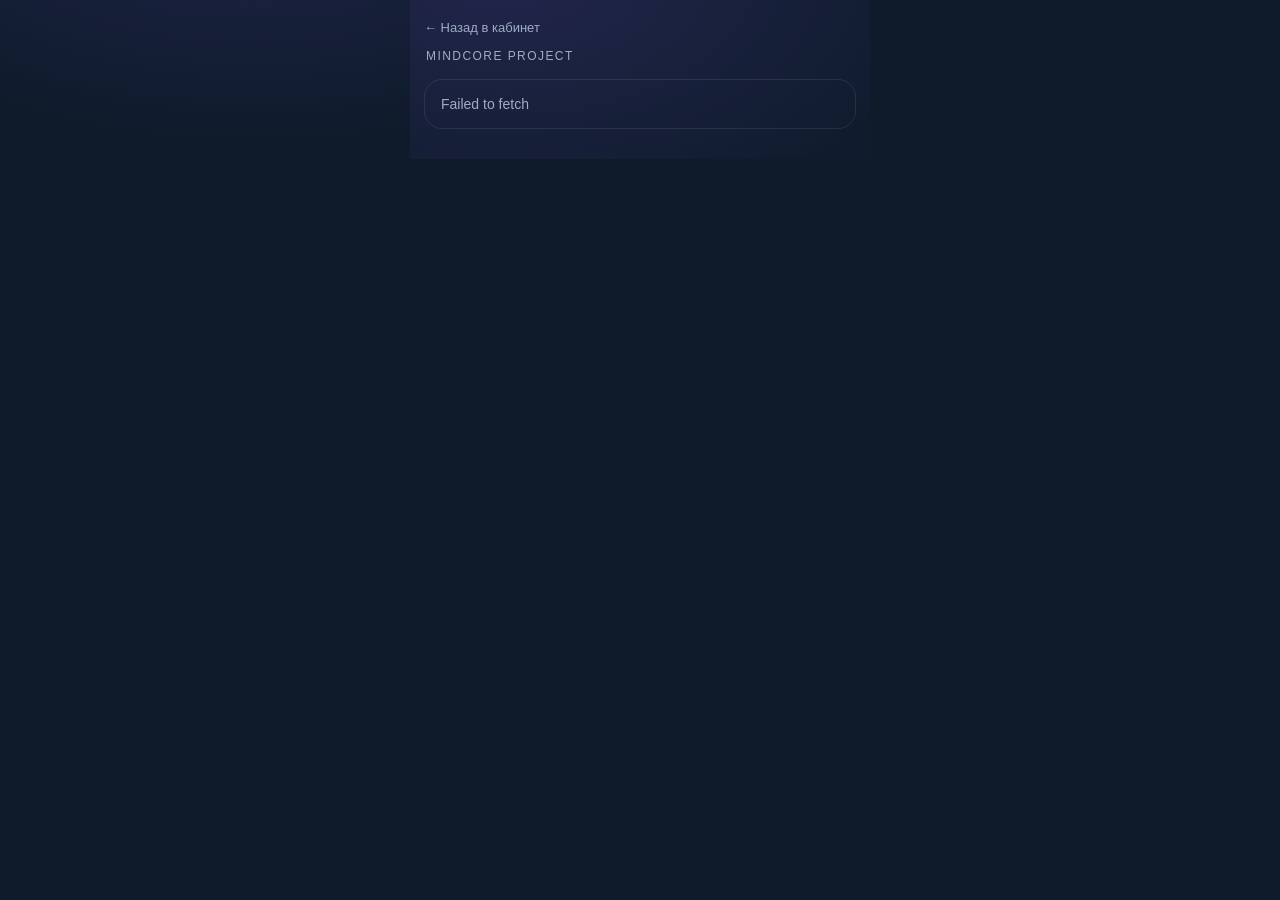
==== lesson.html @ ea4cfd59 "Add files via upload" ====
<!doctype html>
<html lang="ru">
<head>
  <meta charset="UTF-8" />
  <meta name="viewport" content="width=device-width, initial-scale=1.0, viewport-fit=cover" />
  <title>Урок</title>
  <link rel="stylesheet" href="./styles.css" />
</head>
<body class="lesson-page" data-page="lesson">
  <a href="./index.html" class="top-back">← Назад в кабинет</a>
  <div class="header-brand" id="brandName">Бренд</div>

  <div id="lessonState" class="state skeleton">Загрузка урока...</div>

  <main id="lessonMain" hidden>
    <p id="lessonDay" class="badge">День</p>
    <h1 id="lessonTitle">Название урока</h1>
    <p id="lessonSubtitle" class="lesson-subtitle"></p>

    <div class="video-wrap" id="videoWrap" hidden>
      <iframe id="videoFrame" allowfullscreen loading="lazy" referrerpolicy="no-referrer"></iframe>
    </div>

    <section class="video-link-card" id="videoLinkCard" hidden>
      <strong>Видео</strong>
      <p>Откроется в браузере</p>
      <a id="videoLinkButton" class="btn" target="_blank" rel="noopener noreferrer">Открыть</a>
    </section>

    <section class="content-card" id="lessonContent"></section>

    <section class="attachments" id="attachmentsWrap" hidden>
      <strong>Материалы</strong>
      <ul id="attachmentsList"></ul>
    </section>

    <div class="row-actions" style="margin-top: 16px;">
      <button id="completeBtn" class="btn btn-primary" type="button">Отметить как пройдено</button>
      <a href="./index.html" class="btn" style="text-decoration:none;display:inline-flex;align-items:center;">Назад в кабинет</a>
    </div>
  </main>

  <script src="./config.js"></script>
  <script src="./csv.js"></script>
  <script src="https://telegram.org/js/telegram-web-app.js"></script>
  <script src="./app.js"></script>
</body>
</html>
---- styles.css ----
:root {
  --bg: #0E1B2B;
  --card: #12243a;
  --card-2: #172d47;
  --text: #eef3ff;
  --muted: #9facc4;
  --accent: #8B5CF6;
  --border: rgba(255, 255, 255, 0.09);
  --radius-lg: 20px;
  --radius-md: 18px;
  --shadow: 0 14px 28px rgba(0, 0, 0, 0.35);
}

* { box-sizing: border-box; }

html,
body {
  margin: 0;
  padding: 0;
  min-height: 100%;
  font-family: Inter, -apple-system, BlinkMacSystemFont, "Segoe UI", Roboto, Helvetica, Arial, sans-serif;
  background: radial-gradient(900px 500px at 20% -15%, rgba(139, 92, 246, 0.16), transparent 55%), var(--bg);
  color: var(--text);
}

body {
  max-width: 460px;
  margin: 0 auto;
  padding: 18px 14px 30px;
}

a { color: inherit; }

.header-brand {
  margin: 6px 2px 14px;
  font-size: 12px;
  letter-spacing: 0.12em;
  text-transform: uppercase;
  color: var(--muted);
}

.card {
  background: linear-gradient(180deg, var(--card), var(--card-2));
  border: 1px solid var(--border);
  border-radius: var(--radius-lg);
  box-shadow: var(--shadow);
}

.profile-card {
  padding: 16px;
  display: flex;
  gap: 12px;
  align-items: center;
}

.avatar {
  width: 56px;
  height: 56px;
  border-radius: 50%;
  background: linear-gradient(135deg, rgba(255,255,255,.12), rgba(255,255,255,.02));
  display: grid;
  place-items: center;
  font-weight: 700;
  font-size: 18px;
  border: 1px solid var(--border);
}

.profile-meta h1 { margin: 0; font-size: 18px; }
.profile-meta p { margin: 4px 0 0; color: var(--muted); font-size: 13px; }

.badge {
  font-size: 12px;
  padding: 4px 10px;
  border-radius: 999px;
  border: 1px solid var(--border);
  color: var(--muted);
}

.section-title {
  margin: 22px 4px 10px;
  font-size: 16px;
  letter-spacing: 0.01em;
}

.progress-wrap { padding: 14px; }

.progress-top {
  display: flex;
  justify-content: space-between;
  align-items: center;
  font-size: 13px;
  color: var(--muted);
  margin-bottom: 10px;
}

.progress-bar {
  width: 100%;
  background: rgba(255, 255, 255, 0.09);
  border-radius: 999px;
  height: 10px;
  overflow: hidden;
}

.progress-fill {
  height: 100%;
  width: 0;
  border-radius: 999px;
  background: linear-gradient(90deg, color-mix(in srgb, var(--accent) 85%, white), var(--accent));
  box-shadow: 0 0 10px color-mix(in srgb, var(--accent) 55%, transparent);
  transition: width .35s ease;
}

.lessons-list {
  display: flex;
  flex-direction: column;
  gap: 14px;
  margin-top: 2px;
}

.lesson-card {
  width: 100%;
  border-radius: var(--radius-md);
  border: 1px solid color-mix(in srgb, var(--accent) 25%, var(--border));
  background: linear-gradient(180deg, rgba(255,255,255,.03), rgba(255,255,255,.01));
  box-shadow: 0 10px 26px rgba(0, 0, 0, 0.32), 0 0 0 1px rgba(139, 92, 246, 0.08) inset;
  overflow: hidden;
}

.lesson-card.locked {
  opacity: 0.72;
}

.lesson-preview {
  width: 100%;
  aspect-ratio: 4 / 3;
  background:
    radial-gradient(120% 110% at 0% 0%, rgba(139, 92, 246, 0.28), transparent 58%),
    linear-gradient(145deg, rgba(255,255,255,0.08), rgba(255,255,255,0.01));
  position: relative;
}

.lesson-preview::after {
  content: "";
  position: absolute;
  inset: 0;
  background-image: linear-gradient(120deg, transparent 35%, rgba(255, 255, 255, 0.05) 50%, transparent 65%);
}

.lesson-preview img {
  width: 100%;
  height: 100%;
  object-fit: cover;
  display: block;
}

.lesson-card-body {
  padding: 12px 14px 14px;
}

.lesson-meta {
  display: flex;
  justify-content: space-between;
  align-items: center;
  font-size: 12px;
  margin-bottom: 6px;
}

.lesson-day {
  color: #d8def0;
}

.lesson-indicators {
  display: inline-flex;
  gap: 6px;
}

.status {
  padding: 3px 8px;
  border-radius: 999px;
  font-weight: 600;
  font-size: 11px;
}

.status.done {
  color: #f2eaff;
  background: rgba(139, 92, 246, 0.2);
}

.status.locked {
  color: #ffe2e5;
  background: rgba(255, 111, 125, 0.16);
}

.lesson-card h3 {
  margin: 0 0 6px;
  font-size: 17px;
  line-height: 1.35;
}

.lesson-card p {
  margin: 0;
  color: var(--muted);
  font-size: 13px;
  line-height: 1.45;
}

.lesson-actions {
  display: flex;
  justify-content: flex-end;
  margin-top: 12px;
}

.btn {
  border: 1px solid rgba(139, 92, 246, 0.35);
  border-radius: 12px;
  background: linear-gradient(180deg, rgba(139, 92, 246, 0.28), rgba(139, 92, 246, 0.18));
  color: #f7f3ff;
  padding: 9px 14px;
  font-size: 13px;
  font-weight: 600;
  cursor: pointer;
  text-decoration: none;
  box-shadow: 0 0 12px rgba(139, 92, 246, 0.2);
}

.btn[disabled] {
  cursor: not-allowed;
  opacity: .65;
}

.btn-primary {
  background: linear-gradient(180deg, var(--accent), color-mix(in srgb, var(--accent) 82%, black));
  border-color: transparent;
}


.row-actions {
  display: flex;
  gap: 10px;
  flex-wrap: wrap;
}

.state {
  margin-top: 16px;
  padding: 16px;
  border-radius: var(--radius-md);
  border: 1px solid var(--border);
  color: var(--muted);
  font-size: 14px;
}

.skeleton {
  position: relative;
  overflow: hidden;
}

.skeleton::after {
  content: "";
  position: absolute;
  top: 0;
  left: -150px;
  width: 120px;
  height: 100%;
  background: linear-gradient(90deg, transparent, rgba(255,255,255,0.09), transparent);
  animation: shimmer 1.2s infinite;
}

@keyframes shimmer { to { transform: translateX(420px); } }

.lesson-page h1 {
  margin: 14px 0 8px;
  font-size: 24px;
}

.lesson-subtitle {
  margin: 0 0 14px;
  color: var(--muted);
}

.video-wrap {
  margin: 14px 0;
  width: 100%;
  aspect-ratio: 16 / 9;
  border-radius: var(--radius-md);
  overflow: hidden;
  border: 1px solid var(--border);
}

.video-wrap iframe {
  width: 100%;
  height: 100%;
  border: none;
}


.video-link-card {
  margin: 14px 0;
  padding: 14px;
  border-radius: var(--radius-md);
  border: 1px solid var(--border);
  background: rgba(255,255,255,0.03);
}

.video-link-card p {
  margin: 8px 0 12px;
  color: var(--muted);
  font-size: 13px;
}

.content-card,
.attachments {
  padding: 14px;
  border-radius: var(--radius-md);
  border: 1px solid var(--border);
  background: rgba(255,255,255,0.02);
}

.content-card { line-height: 1.6; }

.attachments ul { margin: 10px 0 0; padding-left: 16px; }
.attachments li { margin-bottom: 8px; }

.top-back {
  margin-bottom: 8px;
  display: inline-block;
  font-size: 13px;
  color: var(--muted);
  text-decoration: none;
}

.debug-panel {
  position: fixed;
  left: 10px;
  right: 10px;
  bottom: 10px;
  max-height: 34vh;
  overflow: auto;
  white-space: pre-wrap;
  word-break: break-word;
  padding: 10px 12px;
  border-radius: 12px;
  border: 1px solid rgba(255, 255, 255, 0.18);
  background: rgba(6, 12, 24, 0.88);
  color: #dbe7ff;
  font-size: 11px;
  line-height: 1.35;
  z-index: 9999;
  backdrop-filter: blur(6px);
}
/* =========================
   Lesson content blocks (cards inside lesson)
   Add to the END of styles.css
   ========================= */

.lesson-content {
  line-height: 1.65;
}

.lesson-content h2 {
  margin: 0 0 12px 0;
  font-size: 20px;
  line-height: 1.25;
}

.lesson-content h3 {
  margin: 0 0 12px 0;
  font-size: 16px;
  line-height: 1.35;
  color: #dbe7ff;
}

.lesson-content p {
  margin: 0 0 12px 0;
  color: var(--text);
}

.lesson-content p:last-child {
  margin-bottom: 0;
}

/* Card-block inside lesson */
.lesson-block {
  background: rgba(255, 255, 255, 0.03);
  border: 1px solid rgba(255, 255, 255, 0.08);
  border-radius: 16px;
  padding: 16px;
  margin: 0 0 16px 0;
  box-shadow: 0 10px 26px rgba(0, 0, 0, 0.22);
}

.lesson-block:last-child {
  margin-bottom: 0;
}

.lesson-block img {
  display: block;
  width: 100%;
  border-radius: 14px;
  margin-bottom: 14px;
}

/* Lists inside lesson */
.lesson-content ul {
  margin: 10px 0 0;
  padding-left: 18px;
}

.lesson-content li {
  margin: 0 0 12px 0;
}

.lesson-content li:last-child {
  margin-bottom: 0;
}

.lesson-content ul ul {
  margin-top: 8px;
  padding-left: 18px;
}

/* Links inside lesson */
.lesson-content a {
  color: color-mix(in srgb, var(--accent) 85%, white);
  text-decoration: underline;
  text-underline-offset: 3px;
}

.lesson-content a:hover {
  opacity: 0.9;
}

/* Divider */
.lesson-content hr {
  border: none;
  border-top: 1px solid rgba(255, 255, 255, 0.10);
  margin: 14px 0;
}
/* Accent inner blocks inside lesson */

.lesson-note {
  border-left: 4px solid var(--accent);
  padding: 12px 14px;
  margin: 14px 0;
  background: rgba(139, 92, 246, 0.08);
  border-radius: 12px;
}

.lesson-warning {
  border-left: 4px solid #ff6f7d;
  padding: 12px 14px;
  margin: 14px 0;
  background: rgba(255, 111, 125, 0.08);
  border-radius: 12px;
}

.lesson-soft {
  border-left: 4px solid rgba(255,255,255,0.2);
  padding: 12px 14px;
  margin: 14px 0;
  background: rgba(255,255,255,0.03);
  border-radius: 12px;
}
.attach-item { margin: 8px 0; }

.attach-link {
  display: flex;
  align-items: center;
  justify-content: space-between;
  gap: 12px;
  text-decoration: none;
}

.attach-name {
  flex: 1;
  min-width: 0;
  overflow: hidden;
  text-overflow: ellipsis;
  white-space: nowrap;
}

.file-tag {
  font-size: 12px;
  padding: 4px 8px;
  border-radius: 999px;
  border: 1px solid rgba(139, 92, 246, 0.35);
  background: rgba(139, 92, 246, 0.12);
  color: rgba(255, 255, 255, 0.9);
  letter-spacing: 0.04em;
}
/* ===== Materials: force-style (Telegram WebApp) ===== */
.lesson-attachments #attachmentsList{
  list-style: none;
  margin: 0;
  padding: 0;
  display: grid;
  gap: 10px;
}

.lesson-attachments #attachmentsList li{
  margin: 0;
  padding: 0;
}

.lesson-attachments #attachmentsList a.attach-link{
  display: flex;
  align-items: center;
  justify-content: space-between;
  gap: 12px;

  padding: 12px 12px;
  border-radius: 14px;

  background: rgba(255,255,255,0.04);
  border: 1px solid rgba(255,255,255,0.07);

  text-decoration: none;
  -webkit-tap-highlight-color: transparent;

  transition: transform 120ms ease, background 120ms ease, border-color 120ms ease;
}

.lesson-attachments #attachmentsList a.attach-link:active{
  transform: scale(0.99);
}

@media (hover:hover){
  .lesson-attachments #attachmentsList a.attach-link:hover{
    background: rgba(255,255,255,0.06);
    border-color: rgba(255,255,255,0.12);
  }
}

.lesson-attachments #attachmentsList .attach-name{
  flex: 1;
  min-width: 0;

  display: flex;
  align-items: center;
  gap: 10px;

  overflow: hidden;
  text-overflow: ellipsis;
  white-space: nowrap;
}

.lesson-attachments #attachmentsList .attach-name::before{
  content: "📎";
  width: 28px;
  height: 28px;
  border-radius: 10px;

  display: inline-flex;
  align-items: center;
  justify-content: center;

  background: rgba(255,255,255,0.06);
  border: 1px solid rgba(255,255,255,0.08);
  flex: 0 0 auto;

  font-size: 14px;
}

.lesson-attachments #attachmentsList .file-tag{
  font-size: 11px;
  padding: 5px 10px;
  border-radius: 999px;

  border: 1px solid rgba(139, 92, 246, 0.35);
  background: rgba(139, 92, 246, 0.10);
  color: rgba(255,255,255,0.92);

  letter-spacing: 0.08em;
  text-transform: uppercase;
  flex: 0 0 auto;
}
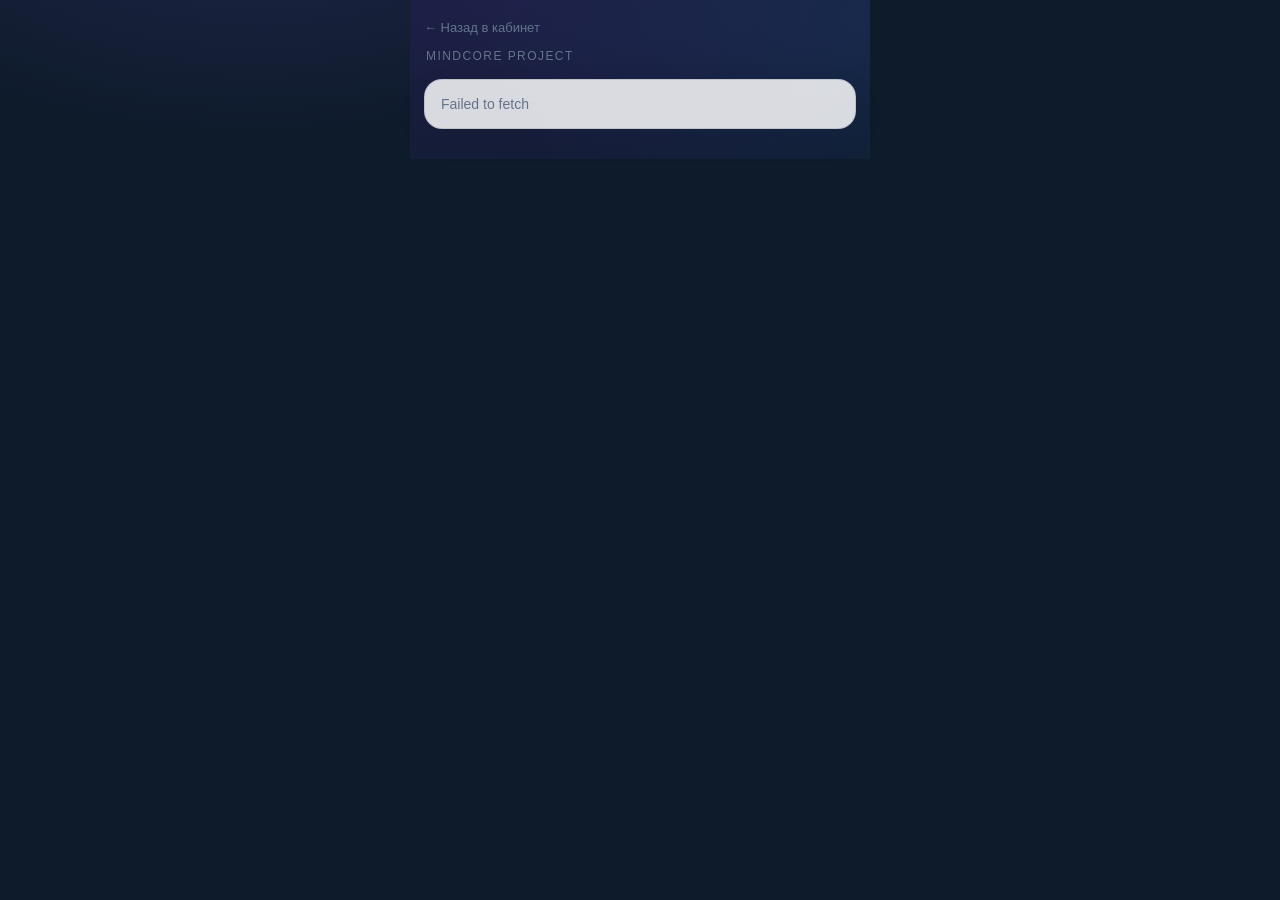
==== commit d4fdf949: "Add LIGHT_GLASS theme with safe CSS overrides" ====
--- a/lesson.html
+++ b/lesson.html
@@ -1,5 +1,5 @@
 <!doctype html>
-<html lang="ru">
+<html lang="ru" data-theme="light-glass">
 <head>
   <meta charset="UTF-8" />
   <meta name="viewport" content="width=device-width, initial-scale=1.0, viewport-fit=cover" />
--- a/styles.css
+++ b/styles.css
@@ -105,8 +105,8 @@
   height: 100%;
   width: 0;
   border-radius: 999px;
-  background: linear-gradient(90deg, color-mix(in srgb, var(--accent) 85%, white), var(--accent));
-  box-shadow: 0 0 10px color-mix(in srgb, var(--accent) 55%, transparent);
+  background: linear-gradient(90deg, #a78bfa, var(--accent));
+  box-shadow: 0 0 10px rgba(139, 92, 246, 0.45);
   transition: width .35s ease;
 }
 
@@ -120,7 +120,7 @@
 .lesson-card {
   width: 100%;
   border-radius: var(--radius-md);
-  border: 1px solid color-mix(in srgb, var(--accent) 25%, var(--border));
+  border: 1px solid rgba(139, 92, 246, 0.28);
   background: linear-gradient(180deg, rgba(255,255,255,.03), rgba(255,255,255,.01));
   box-shadow: 0 10px 26px rgba(0, 0, 0, 0.32), 0 0 0 1px rgba(139, 92, 246, 0.08) inset;
   overflow: hidden;
@@ -229,7 +229,7 @@
 }
 
 .btn-primary {
-  background: linear-gradient(180deg, var(--accent), color-mix(in srgb, var(--accent) 82%, black));
+  background: linear-gradient(180deg, var(--accent), #6d28d9);
   border-color: transparent;
 }
 
@@ -420,7 +420,7 @@
 
 /* Links inside lesson */
 .lesson-content a {
-  color: color-mix(in srgb, var(--accent) 85%, white);
+  color: #c4b5fd;
   text-decoration: underline;
   text-underline-offset: 3px;
 }
@@ -573,3 +573,168 @@
   text-transform: uppercase;
   flex: 0 0 auto;
 }
+
+
+@supports (color: color-mix(in srgb, white, black)) {
+  .progress-fill {
+    background: linear-gradient(90deg, color-mix(in srgb, var(--accent) 85%, white), var(--accent));
+    box-shadow: 0 0 10px color-mix(in srgb, var(--accent) 55%, transparent);
+  }
+
+  .lesson-card {
+    border-color: color-mix(in srgb, var(--accent) 25%, var(--border));
+  }
+
+  .btn-primary {
+    background: linear-gradient(180deg, var(--accent), color-mix(in srgb, var(--accent) 82%, black));
+  }
+
+  .lesson-content a {
+    color: color-mix(in srgb, var(--accent) 85%, white);
+  }
+}
+
+html[data-theme="light-glass"] {
+  --bg: #f5f7fb;
+  --card: rgba(255, 255, 255, 0.86);
+  --card-2: rgba(255, 255, 255, 0.72);
+  --text: #0f172a;
+  --muted: #64748b;
+  --accent: #7c3aed;
+  --border: rgba(15, 23, 42, 0.12);
+  --shadow: 0 10px 30px rgba(15, 23, 42, 0.08);
+}
+
+html[data-theme="light-glass"] body {
+  background:
+    radial-gradient(900px 560px at 12% -18%, rgba(124, 58, 237, 0.16), transparent 58%),
+    radial-gradient(760px 420px at 104% 10%, rgba(59, 130, 246, 0.14), transparent 56%),
+    var(--bg);
+}
+
+html[data-theme="light-glass"] .card,
+html[data-theme="light-glass"] .video-link-card,
+html[data-theme="light-glass"] .content-card,
+html[data-theme="light-glass"] .attachments,
+html[data-theme="light-glass"] .lesson-block,
+html[data-theme="light-glass"] .state {
+  background: rgba(255, 255, 255, 0.84);
+  border-color: var(--border);
+  box-shadow: var(--shadow);
+}
+
+@supports ((-webkit-backdrop-filter: blur(1px)) or (backdrop-filter: blur(1px))) {
+  html[data-theme="light-glass"] .card,
+  html[data-theme="light-glass"] .video-link-card,
+  html[data-theme="light-glass"] .content-card,
+  html[data-theme="light-glass"] .attachments,
+  html[data-theme="light-glass"] .lesson-block,
+  html[data-theme="light-glass"] .state {
+    -webkit-backdrop-filter: blur(12px) saturate(115%);
+    backdrop-filter: blur(12px) saturate(115%);
+  }
+}
+
+html[data-theme="light-glass"] .avatar {
+  background: linear-gradient(135deg, rgba(124, 58, 237, 0.16), rgba(59, 130, 246, 0.12));
+}
+
+html[data-theme="light-glass"] .progress-bar {
+  background: rgba(15, 23, 42, 0.1);
+}
+
+html[data-theme="light-glass"] .progress-fill {
+  background: linear-gradient(90deg, #8b5cf6, #7c3aed);
+  box-shadow: 0 4px 14px rgba(124, 58, 237, 0.32);
+}
+
+html[data-theme="light-glass"] .lesson-card {
+  border-color: rgba(15, 23, 42, 0.1);
+  background: linear-gradient(180deg, rgba(255, 255, 255, 0.92), rgba(255, 255, 255, 0.78));
+  box-shadow: 0 12px 30px rgba(15, 23, 42, 0.08);
+}
+
+html[data-theme="light-glass"] .lesson-preview {
+  background:
+    radial-gradient(120% 120% at 0% 0%, rgba(124, 58, 237, 0.18), transparent 58%),
+    linear-gradient(150deg, rgba(59, 130, 246, 0.14), rgba(255, 255, 255, 0.58));
+}
+
+html[data-theme="light-glass"] .lesson-preview::after {
+  display: none;
+}
+
+html[data-theme="light-glass"] .lesson-day,
+html[data-theme="light-glass"] .lesson-content h3 {
+  color: var(--text);
+}
+
+html[data-theme="light-glass"] .status.done {
+  color: #5b21b6;
+  background: rgba(124, 58, 237, 0.14);
+}
+
+html[data-theme="light-glass"] .status.locked {
+  color: #9f1239;
+  background: rgba(244, 63, 94, 0.14);
+}
+
+html[data-theme="light-glass"] .btn {
+  border-color: rgba(124, 58, 237, 0.36);
+  background: linear-gradient(180deg, #8b5cf6, #7c3aed);
+  color: #ffffff;
+  box-shadow: 0 8px 18px rgba(124, 58, 237, 0.26);
+}
+
+html[data-theme="light-glass"] .btn-primary {
+  background: linear-gradient(180deg, #8b5cf6, #6d28d9);
+}
+
+html[data-theme="light-glass"] .lesson-content p {
+  color: #1e293b;
+}
+
+html[data-theme="light-glass"] .lesson-content a {
+  color: #6d28d9;
+}
+
+html[data-theme="light-glass"] .lesson-content hr {
+  border-top-color: rgba(15, 23, 42, 0.14);
+}
+
+html[data-theme="light-glass"] .lesson-note {
+  background: rgba(124, 58, 237, 0.1);
+}
+
+html[data-theme="light-glass"] .lesson-warning {
+  background: rgba(244, 63, 94, 0.1);
+}
+
+html[data-theme="light-glass"] .lesson-soft {
+  border-left-color: rgba(15, 23, 42, 0.24);
+  background: rgba(15, 23, 42, 0.04);
+}
+
+html[data-theme="light-glass"] .lesson-attachments #attachmentsList a.attach-link {
+  background: rgba(255, 255, 255, 0.92);
+  border-color: rgba(15, 23, 42, 0.1);
+}
+
+@media (hover:hover) {
+  html[data-theme="light-glass"] .lesson-attachments #attachmentsList a.attach-link:hover {
+    background: rgba(248, 250, 252, 0.98);
+    border-color: rgba(124, 58, 237, 0.28);
+  }
+}
+
+html[data-theme="light-glass"] .lesson-attachments #attachmentsList .attach-name::before {
+  background: rgba(124, 58, 237, 0.08);
+  border-color: rgba(124, 58, 237, 0.2);
+}
+
+html[data-theme="light-glass"] .file-tag,
+html[data-theme="light-glass"] .lesson-attachments #attachmentsList .file-tag {
+  border-color: rgba(124, 58, 237, 0.3);
+  background: rgba(124, 58, 237, 0.12);
+  color: #4c1d95;
+}
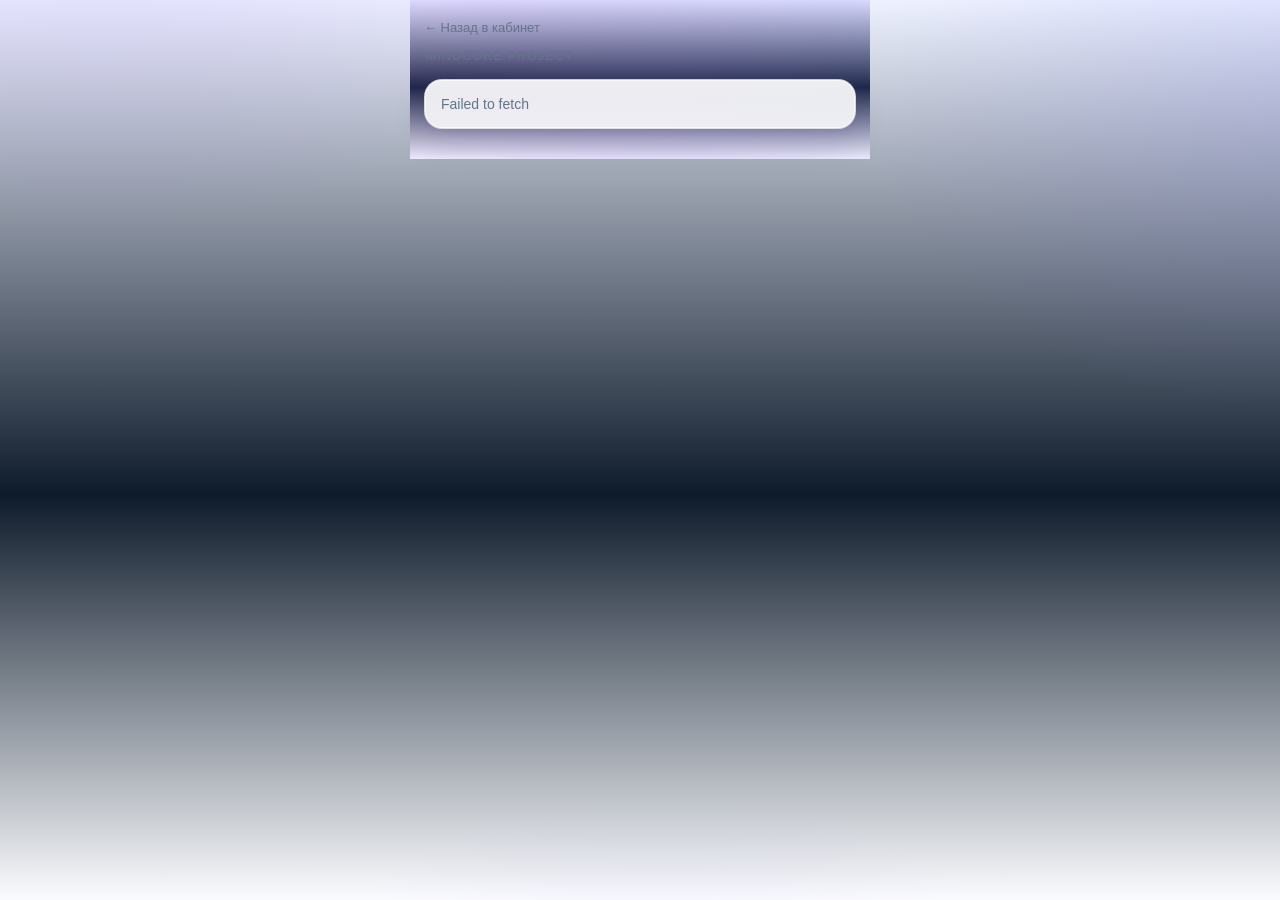
==== commit 4bd2fc0d: "Apply final LIGHT_AURORA visual refresh and cache-bust CSS" ====
--- a/lesson.html
+++ b/lesson.html
@@ -4,7 +4,7 @@
   <meta charset="UTF-8" />
   <meta name="viewport" content="width=device-width, initial-scale=1.0, viewport-fit=cover" />
   <title>Урок</title>
-  <link rel="stylesheet" href="./styles.css" />
+  <link rel="stylesheet" href="styles.css?v=light-aurora-1" />
 </head>
 <body class="lesson-page" data-page="lesson">
   <a href="./index.html" class="top-back">← Назад в кабинет</a>
--- a/styles.css
+++ b/styles.css
@@ -9,6 +9,24 @@
   --radius-lg: 20px;
   --radius-md: 18px;
   --shadow: 0 14px 28px rgba(0, 0, 0, 0.35);
+}
+
+/* =========================
+   THEME TOKENS: LIGHT_AURORA
+   ========================= */
+:root[data-theme="light-glass"] {
+  --bg: #f6f7ff;
+  --bg-2: #eef2ff;
+  --card: rgba(255, 255, 255, 0.9);
+  --card-2: rgba(255, 255, 255, 0.82);
+  --text: #0f172a;
+  --muted: #64748b;
+  --accent: #6d28d9;
+  --accent-2: #8b5cf6;
+  --border: rgba(17, 24, 39, 0.08);
+  --shadow: 0 10px 30px rgba(17, 24, 39, 0.08);
+  --shadow-strong: 0 16px 38px rgba(17, 24, 39, 0.12);
+  --ring: 0 0 0 1px rgba(255, 255, 255, 0.7) inset;
 }
 
 * { box-sizing: border-box; }
@@ -594,147 +612,548 @@
   }
 }
 
-html[data-theme="light-glass"] {
-  --bg: #f5f7fb;
-  --card: rgba(255, 255, 255, 0.86);
-  --card-2: rgba(255, 255, 255, 0.72);
+/* ===== LIGHT_GLASS THEME ===== */
+:root[data-theme="light-glass"] {
+  --bg: #f4f6fa;
+  --card: rgba(255, 255, 255, 0.85);
+  --card-2: rgba(255, 255, 255, 0.8);
   --text: #0f172a;
   --muted: #64748b;
   --accent: #7c3aed;
-  --border: rgba(15, 23, 42, 0.12);
-  --shadow: 0 10px 30px rgba(15, 23, 42, 0.08);
-}
-
-html[data-theme="light-glass"] body {
+  --border: rgba(15, 23, 42, 0.08);
+  --shadow: 0 12px 30px rgba(15, 23, 42, 0.10);
+}
+
+:root[data-theme="light-glass"],
+:root[data-theme="light-glass"] body {
   background:
     radial-gradient(900px 560px at 12% -18%, rgba(124, 58, 237, 0.16), transparent 58%),
     radial-gradient(760px 420px at 104% 10%, rgba(59, 130, 246, 0.14), transparent 56%),
-    var(--bg);
-}
-
-html[data-theme="light-glass"] .card,
-html[data-theme="light-glass"] .video-link-card,
-html[data-theme="light-glass"] .content-card,
-html[data-theme="light-glass"] .attachments,
-html[data-theme="light-glass"] .lesson-block,
-html[data-theme="light-glass"] .state {
-  background: rgba(255, 255, 255, 0.84);
+    linear-gradient(180deg, #eef2ff 0%, var(--bg) 100%);
+}
+
+:root[data-theme="light-glass"] .card,
+:root[data-theme="light-glass"] .video-link-card,
+:root[data-theme="light-glass"] .content-card,
+:root[data-theme="light-glass"] .attachments,
+:root[data-theme="light-glass"] .lesson-block,
+:root[data-theme="light-glass"] .state {
+  background: rgba(255, 255, 255, 0.85);
   border-color: var(--border);
   box-shadow: var(--shadow);
 }
 
 @supports ((-webkit-backdrop-filter: blur(1px)) or (backdrop-filter: blur(1px))) {
-  html[data-theme="light-glass"] .card,
-  html[data-theme="light-glass"] .video-link-card,
-  html[data-theme="light-glass"] .content-card,
-  html[data-theme="light-glass"] .attachments,
-  html[data-theme="light-glass"] .lesson-block,
-  html[data-theme="light-glass"] .state {
-    -webkit-backdrop-filter: blur(12px) saturate(115%);
-    backdrop-filter: blur(12px) saturate(115%);
+  :root[data-theme="light-glass"] .card,
+  :root[data-theme="light-glass"] .video-link-card,
+  :root[data-theme="light-glass"] .content-card,
+  :root[data-theme="light-glass"] .attachments,
+  :root[data-theme="light-glass"] .lesson-block,
+  :root[data-theme="light-glass"] .state {
+    -webkit-backdrop-filter: blur(10px) saturate(115%);
+    backdrop-filter: blur(10px) saturate(115%);
   }
 }
 
-html[data-theme="light-glass"] .avatar {
+:root[data-theme="light-glass"] .avatar {
   background: linear-gradient(135deg, rgba(124, 58, 237, 0.16), rgba(59, 130, 246, 0.12));
 }
 
-html[data-theme="light-glass"] .progress-bar {
+:root[data-theme="light-glass"] .progress-bar {
   background: rgba(15, 23, 42, 0.1);
 }
 
-html[data-theme="light-glass"] .progress-fill {
+:root[data-theme="light-glass"] .progress-fill {
   background: linear-gradient(90deg, #8b5cf6, #7c3aed);
   box-shadow: 0 4px 14px rgba(124, 58, 237, 0.32);
 }
 
-html[data-theme="light-glass"] .lesson-card {
+:root[data-theme="light-glass"] .lesson-card {
   border-color: rgba(15, 23, 42, 0.1);
   background: linear-gradient(180deg, rgba(255, 255, 255, 0.92), rgba(255, 255, 255, 0.78));
   box-shadow: 0 12px 30px rgba(15, 23, 42, 0.08);
 }
 
-html[data-theme="light-glass"] .lesson-preview {
+:root[data-theme="light-glass"] .lesson-preview {
   background:
     radial-gradient(120% 120% at 0% 0%, rgba(124, 58, 237, 0.18), transparent 58%),
     linear-gradient(150deg, rgba(59, 130, 246, 0.14), rgba(255, 255, 255, 0.58));
 }
 
-html[data-theme="light-glass"] .lesson-preview::after {
+:root[data-theme="light-glass"] .lesson-preview::after {
   display: none;
 }
 
-html[data-theme="light-glass"] .lesson-day,
-html[data-theme="light-glass"] .lesson-content h3 {
+:root[data-theme="light-glass"] .lesson-day,
+:root[data-theme="light-glass"] .lesson-content h3 {
   color: var(--text);
 }
 
-html[data-theme="light-glass"] .status.done {
+:root[data-theme="light-glass"] .status.done {
   color: #5b21b6;
   background: rgba(124, 58, 237, 0.14);
 }
 
-html[data-theme="light-glass"] .status.locked {
+:root[data-theme="light-glass"] .status.locked {
   color: #9f1239;
   background: rgba(244, 63, 94, 0.14);
 }
 
-html[data-theme="light-glass"] .btn {
+:root[data-theme="light-glass"] .btn {
   border-color: rgba(124, 58, 237, 0.36);
   background: linear-gradient(180deg, #8b5cf6, #7c3aed);
   color: #ffffff;
   box-shadow: 0 8px 18px rgba(124, 58, 237, 0.26);
 }
 
-html[data-theme="light-glass"] .btn-primary {
+:root[data-theme="light-glass"] .btn-primary {
   background: linear-gradient(180deg, #8b5cf6, #6d28d9);
 }
 
-html[data-theme="light-glass"] .lesson-content p {
+:root[data-theme="light-glass"] .lesson-content p {
   color: #1e293b;
 }
 
-html[data-theme="light-glass"] .lesson-content a {
+:root[data-theme="light-glass"] .lesson-content a {
   color: #6d28d9;
 }
 
-html[data-theme="light-glass"] .lesson-content hr {
+:root[data-theme="light-glass"] .lesson-content hr {
   border-top-color: rgba(15, 23, 42, 0.14);
 }
 
-html[data-theme="light-glass"] .lesson-note {
+:root[data-theme="light-glass"] .lesson-note {
   background: rgba(124, 58, 237, 0.1);
 }
 
-html[data-theme="light-glass"] .lesson-warning {
+:root[data-theme="light-glass"] .lesson-warning {
   background: rgba(244, 63, 94, 0.1);
 }
 
-html[data-theme="light-glass"] .lesson-soft {
+:root[data-theme="light-glass"] .lesson-soft {
   border-left-color: rgba(15, 23, 42, 0.24);
   background: rgba(15, 23, 42, 0.04);
 }
 
-html[data-theme="light-glass"] .lesson-attachments #attachmentsList a.attach-link {
+:root[data-theme="light-glass"] .lesson-attachments #attachmentsList a.attach-link {
   background: rgba(255, 255, 255, 0.92);
   border-color: rgba(15, 23, 42, 0.1);
 }
 
 @media (hover:hover) {
-  html[data-theme="light-glass"] .lesson-attachments #attachmentsList a.attach-link:hover {
+  :root[data-theme="light-glass"] .lesson-attachments #attachmentsList a.attach-link:hover {
     background: rgba(248, 250, 252, 0.98);
     border-color: rgba(124, 58, 237, 0.28);
   }
 }
 
-html[data-theme="light-glass"] .lesson-attachments #attachmentsList .attach-name::before {
+:root[data-theme="light-glass"] .lesson-attachments #attachmentsList .attach-name::before {
   background: rgba(124, 58, 237, 0.08);
   border-color: rgba(124, 58, 237, 0.2);
 }
 
-html[data-theme="light-glass"] .file-tag,
-html[data-theme="light-glass"] .lesson-attachments #attachmentsList .file-tag {
+:root[data-theme="light-glass"] .file-tag,
+:root[data-theme="light-glass"] .lesson-attachments #attachmentsList .file-tag {
   border-color: rgba(124, 58, 237, 0.3);
   background: rgba(124, 58, 237, 0.12);
   color: #4c1d95;
 }
+
+/* =========================
+   WOW LIGHT-GLASS THEME
+   ========================= */
+:root[data-theme="light-glass"] {
+  --bg: #F6F8FF;
+  --text: #0F172A;
+  --muted: #64748B;
+  --accent: #6D28D9;
+  --border: rgba(15, 23, 42, 0.10);
+  --shadow:
+    0 24px 48px rgba(15, 23, 42, 0.12),
+    0 10px 20px rgba(109, 40, 217, 0.08),
+    0 2px 6px rgba(15, 23, 42, 0.06);
+}
+
+:root[data-theme="light-glass"],
+:root[data-theme="light-glass"] body {
+  color: var(--text);
+  background:
+    radial-gradient(900px 640px at 8% -12%, rgba(109, 40, 217, 0.14), transparent 60%),
+    radial-gradient(760px 560px at 104% 8%, rgba(59, 130, 246, 0.12), transparent 58%),
+    radial-gradient(620px 460px at 50% 116%, rgba(236, 72, 153, 0.08), transparent 64%),
+    url("data:image/svg+xml,%3Csvg xmlns='http://www.w3.org/2000/svg' width='140' height='140' viewBox='0 0 140 140'%3E%3Cg fill='%230f172a' fill-opacity='0.05'%3E%3Ccircle cx='13' cy='17' r='1.05'/%3E%3Ccircle cx='61' cy='93' r='0.9'/%3E%3Ccircle cx='109' cy='41' r='1'/%3E%3Ccircle cx='31' cy='123' r='0.95'/%3E%3Ccircle cx='126' cy='112' r='0.88'/%3E%3C/g%3E%3C/svg%3E"),
+    linear-gradient(180deg, #EEF2FF 0%, var(--bg) 55%, #F8FAFF 100%);
+}
+
+:root[data-theme="light-glass"] .card,
+:root[data-theme="light-glass"] .lesson-card,
+:root[data-theme="light-glass"] .lesson-block,
+:root[data-theme="light-glass"] .video-link-card,
+:root[data-theme="light-glass"] .content-card,
+:root[data-theme="light-glass"] .attachments,
+:root[data-theme="light-glass"] .state,
+:root[data-theme="light-glass"] .progress-wrap {
+  background: rgba(255, 255, 255, 0.72);
+  border: 1px solid var(--border);
+  box-shadow: var(--shadow), inset 0 1px 0 rgba(255, 255, 255, 0.78);
+}
+
+@supports ((-webkit-backdrop-filter: blur(1px)) or (backdrop-filter: blur(1px))) {
+  :root[data-theme="light-glass"] .card,
+  :root[data-theme="light-glass"] .lesson-card,
+  :root[data-theme="light-glass"] .lesson-block,
+  :root[data-theme="light-glass"] .video-link-card,
+  :root[data-theme="light-glass"] .content-card,
+  :root[data-theme="light-glass"] .attachments,
+  :root[data-theme="light-glass"] .state,
+  :root[data-theme="light-glass"] .progress-wrap {
+    -webkit-backdrop-filter: blur(14px) saturate(130%);
+    backdrop-filter: blur(14px) saturate(130%);
+  }
+}
+
+:root[data-theme="light-glass"] .profile-meta p,
+:root[data-theme="light-glass"] .lesson-subtitle,
+:root[data-theme="light-glass"] .lesson-card p,
+:root[data-theme="light-glass"] .progress-top,
+:root[data-theme="light-glass"] .top-back,
+:root[data-theme="light-glass"] .badge {
+  color: var(--muted);
+}
+
+:root[data-theme="light-glass"] .lesson-card-body,
+:root[data-theme="light-glass"] .content-card,
+:root[data-theme="light-glass"] .attachments,
+:root[data-theme="light-glass"] .video-link-card,
+:root[data-theme="light-glass"] .lesson-content {
+  color: var(--text);
+}
+
+:root[data-theme="light-glass"] .progress-bar {
+  background: rgba(148, 163, 184, 0.24);
+  box-shadow: inset 0 1px 2px rgba(15, 23, 42, 0.08);
+}
+
+:root[data-theme="light-glass"] .progress-fill {
+  background: linear-gradient(90deg, #8B5CF6 0%, #6D28D9 52%, #4F46E5 100%);
+  box-shadow: 0 0 0 1px rgba(255, 255, 255, 0.34) inset, 0 6px 16px rgba(109, 40, 217, 0.36);
+}
+
+:root[data-theme="light-glass"] .lesson-day {
+  color: #334155;
+}
+
+:root[data-theme="light-glass"] .status.done {
+  color: #4C1D95;
+  background: rgba(109, 40, 217, 0.14);
+  border: 1px solid rgba(109, 40, 217, 0.18);
+}
+
+:root[data-theme="light-glass"] .status.locked {
+  color: #9F1239;
+  background: rgba(244, 63, 94, 0.12);
+  border: 1px solid rgba(244, 63, 94, 0.16);
+}
+
+:root[data-theme="light-glass"] .lesson-preview {
+  background:
+    linear-gradient(180deg, rgba(255, 255, 255, 0.00) 44%, rgba(15, 23, 42, 0.16) 100%),
+    linear-gradient(120deg, transparent 34%, rgba(255, 255, 255, 0.20) 50%, transparent 66%),
+    linear-gradient(145deg, rgba(109, 40, 217, 0.11), rgba(59, 130, 246, 0.08));
+}
+
+:root[data-theme="light-glass"] .lesson-preview::after {
+  background-image: none;
+}
+
+:root[data-theme="light-glass"] .btn,
+:root[data-theme="light-glass"] .btn-primary {
+  border-color: rgba(109, 40, 217, 0.34);
+  color: #fff;
+  background: linear-gradient(135deg, #7C3AED 0%, #6D28D9 58%, #DB2777 100%);
+  box-shadow:
+    0 10px 22px rgba(109, 40, 217, 0.28),
+    0 0 0 1px rgba(255, 255, 255, 0.20) inset;
+}
+
+:root[data-theme="light-glass"] .btn:active,
+:root[data-theme="light-glass"] .btn-primary:active {
+  transform: scale(0.98);
+}
+
+:root[data-theme="light-glass"] .file-tag,
+:root[data-theme="light-glass"] .lesson-attachments #attachmentsList .file-tag {
+  color: #4C1D95;
+  background: rgba(109, 40, 217, 0.12);
+  border-color: rgba(109, 40, 217, 0.24);
+}
+
+/* =========================
+   THEME: LIGHT_AURORA (wow)
+   ========================= */
+:root[data-theme="light-glass"] {
+  --bg: #f6f8ff;
+  --bg-2: #eef2ff;
+  --card: rgba(255, 255, 255, 0.8);
+  --card-2: rgba(255, 255, 255, 0.72);
+  --text: #0f172a;
+  --muted: #64748b;
+  --accent: #6d28d9;
+  --accent-2: #84cc16;
+  --border: rgba(15, 23, 42, 0.11);
+  --shadow: 0 14px 34px rgba(15, 23, 42, 0.1), 0 4px 10px rgba(109, 40, 217, 0.08);
+  --shadow-strong: 0 26px 56px rgba(15, 23, 42, 0.14), 0 8px 20px rgba(109, 40, 217, 0.14);
+  --ring: 0 0 0 1px rgba(255, 255, 255, 0.64) inset;
+}
+
+:root[data-theme="light-glass"],
+:root[data-theme="light-glass"] body {
+  color: var(--text);
+  background:
+    radial-gradient(820px 560px at 8% -12%, rgba(109, 40, 217, 0.17), transparent 62%),
+    radial-gradient(740px 540px at 102% 8%, rgba(59, 130, 246, 0.14), transparent 60%),
+    radial-gradient(680px 500px at 50% 116%, rgba(132, 204, 22, 0.08), transparent 66%),
+    radial-gradient(2px 2px at 24px 32px, rgba(15, 23, 42, 0.02) 50%, transparent 52%),
+    radial-gradient(2px 2px at 110px 96px, rgba(15, 23, 42, 0.02) 50%, transparent 52%),
+    linear-gradient(180deg, var(--bg-2) 0%, var(--bg) 56%, #fbfcff 100%);
+  background-size: auto, auto, auto, 140px 140px, 140px 140px, auto;
+}
+
+:root[data-theme="light-glass"] .card,
+:root[data-theme="light-glass"] .lesson-card,
+:root[data-theme="light-glass"] .video-link-card,
+:root[data-theme="light-glass"] .content-card,
+:root[data-theme="light-glass"] .attachments,
+:root[data-theme="light-glass"] .lesson-block,
+:root[data-theme="light-glass"] .progress-wrap,
+:root[data-theme="light-glass"] .video-wrap {
+  background: linear-gradient(180deg, rgba(255, 255, 255, 0.82), rgba(255, 255, 255, 0.72));
+  border-color: var(--border);
+  box-shadow: var(--ring), var(--shadow);
+}
+
+@supports ((-webkit-backdrop-filter: blur(1px)) or (backdrop-filter: blur(1px))) {
+  :root[data-theme="light-glass"] .card,
+  :root[data-theme="light-glass"] .lesson-card,
+  :root[data-theme="light-glass"] .video-link-card,
+  :root[data-theme="light-glass"] .content-card,
+  :root[data-theme="light-glass"] .attachments,
+  :root[data-theme="light-glass"] .lesson-block,
+  :root[data-theme="light-glass"] .progress-wrap,
+  :root[data-theme="light-glass"] .video-wrap {
+    -webkit-backdrop-filter: blur(14px) saturate(132%);
+    backdrop-filter: blur(14px) saturate(132%);
+  }
+}
+
+:root[data-theme="light-glass"] .lesson-card {
+  box-shadow: var(--ring), var(--shadow-strong);
+  border: 1px solid rgba(15, 23, 42, 0.1);
+}
+
+:root[data-theme="light-glass"] .lesson-card-body,
+:root[data-theme="light-glass"] .lesson-content,
+:root[data-theme="light-glass"] .content-card,
+:root[data-theme="light-glass"] .attachments,
+:root[data-theme="light-glass"] .video-link-card,
+:root[data-theme="light-glass"] .lesson-card h3,
+:root[data-theme="light-glass"] .lesson-content h2,
+:root[data-theme="light-glass"] .lesson-content h3 {
+  color: var(--text);
+}
+
+:root[data-theme="light-glass"] .lesson-card p,
+:root[data-theme="light-glass"] .lesson-subtitle,
+:root[data-theme="light-glass"] .profile-meta p,
+:root[data-theme="light-glass"] .progress-top,
+:root[data-theme="light-glass"] .top-back,
+:root[data-theme="light-glass"] .badge {
+  color: var(--muted);
+}
+
+:root[data-theme="light-glass"] .lesson-day {
+  color: #334155;
+}
+
+:root[data-theme="light-glass"] .progress-bar {
+  background: rgba(148, 163, 184, 0.3);
+  border: 1px solid rgba(15, 23, 42, 0.08);
+  box-shadow: inset 0 1px 2px rgba(15, 23, 42, 0.06);
+}
+
+:root[data-theme="light-glass"] .progress-fill {
+  background: linear-gradient(90deg, #8b5cf6 0%, var(--accent) 52%, #4f46e5 100%);
+  box-shadow: 0 0 0 1px rgba(255, 255, 255, 0.34) inset, 0 8px 16px rgba(109, 40, 217, 0.35);
+}
+
+:root[data-theme="light-glass"] .btn,
+:root[data-theme="light-glass"] .btn-primary {
+  color: #fff;
+  border-color: rgba(109, 40, 217, 0.34);
+  background: linear-gradient(135deg, #7c3aed 0%, var(--accent) 58%, #4f46e5 100%);
+  box-shadow: 0 10px 22px rgba(109, 40, 217, 0.28), 0 0 0 1px rgba(255, 255, 255, 0.22) inset;
+}
+
+:root[data-theme="light-glass"] .btn:active,
+:root[data-theme="light-glass"] .btn-primary:active {
+  transform: scale(0.98);
+}
+
+:root[data-theme="light-glass"] .status.done {
+  color: #365314;
+  background: rgba(132, 204, 22, 0.18);
+  border: 1px solid rgba(132, 204, 22, 0.32);
+}
+
+:root[data-theme="light-glass"] .status.locked {
+  color: #9f1239;
+  background: rgba(244, 63, 94, 0.14);
+  border: 1px solid rgba(244, 63, 94, 0.2);
+}
+
+:root[data-theme="light-glass"] .lesson-preview {
+  background:
+    linear-gradient(180deg, rgba(255, 255, 255, 0.02) 0%, rgba(255, 255, 255, 0.08) 100%),
+    linear-gradient(128deg, transparent 35%, rgba(255, 255, 255, 0.16) 50%, transparent 65%),
+    linear-gradient(145deg, rgba(109, 40, 217, 0.08), rgba(59, 130, 246, 0.06));
+}
+
+:root[data-theme="light-glass"] .lesson-preview::after {
+  display: none;
+}
+
+:root[data-theme="light-glass"] .file-tag,
+:root[data-theme="light-glass"] .lesson-attachments #attachmentsList .file-tag {
+  color: #3f2a93;
+  background: rgba(109, 40, 217, 0.11);
+  border-color: rgba(109, 40, 217, 0.24);
+}
+
+
+/* ===== THEME: LIGHT_AURORA (final overrides) ===== */
+:root[data-theme="light-glass"],
+:root[data-theme="light-glass"] body {
+  color: var(--text);
+  background:
+    radial-gradient(860px 620px at 8% -18%, rgba(139, 92, 246, 0.18), transparent 62%),
+    radial-gradient(760px 560px at 102% 10%, rgba(99, 102, 241, 0.14), transparent 58%),
+    radial-gradient(620px 420px at 52% 118%, rgba(167, 139, 250, 0.11), transparent 64%),
+    radial-gradient(2px 2px at 24px 32px, rgba(15, 23, 42, 0.018) 50%, transparent 52%),
+    radial-gradient(2px 2px at 98px 112px, rgba(15, 23, 42, 0.015) 50%, transparent 52%),
+    linear-gradient(180deg, var(--bg-2) 0%, var(--bg) 55%, #fbfcff 100%);
+  background-size: auto, auto, auto, 140px 140px, 140px 140px, auto;
+}
+
+:root[data-theme="light-glass"] .section-title,
+:root[data-theme="light-glass"] .profile-meta h1,
+:root[data-theme="light-glass"] .lesson-page h1,
+:root[data-theme="light-glass"] .lesson-card h3,
+:root[data-theme="light-glass"] .lesson-content h2,
+:root[data-theme="light-glass"] .lesson-content h3 {
+  color: var(--text);
+}
+
+:root[data-theme="light-glass"] .card,
+:root[data-theme="light-glass"] .lesson-card,
+:root[data-theme="light-glass"] .video-link-card,
+:root[data-theme="light-glass"] .content-card,
+:root[data-theme="light-glass"] .attachments,
+:root[data-theme="light-glass"] .lesson-block,
+:root[data-theme="light-glass"] .state {
+  background: linear-gradient(180deg, rgba(255,255,255,0.92), rgba(255,255,255,0.86));
+  border: 1px solid var(--border);
+  box-shadow: var(--ring), var(--shadow);
+}
+
+:root[data-theme="light-glass"] .lesson-card {
+  box-shadow: var(--ring), var(--shadow-strong);
+}
+
+@supports ((-webkit-backdrop-filter: blur(1px)) or (backdrop-filter: blur(1px))) {
+  :root[data-theme="light-glass"] .card,
+  :root[data-theme="light-glass"] .lesson-card,
+  :root[data-theme="light-glass"] .video-link-card,
+  :root[data-theme="light-glass"] .content-card,
+  :root[data-theme="light-glass"] .attachments,
+  :root[data-theme="light-glass"] .lesson-block,
+  :root[data-theme="light-glass"] .state {
+    -webkit-backdrop-filter: blur(10px) saturate(128%);
+    backdrop-filter: blur(10px) saturate(128%);
+  }
+}
+
+:root[data-theme="light-glass"] .lesson-card p,
+:root[data-theme="light-glass"] .profile-meta p,
+:root[data-theme="light-glass"] .lesson-subtitle,
+:root[data-theme="light-glass"] .progress-top,
+:root[data-theme="light-glass"] .top-back,
+:root[data-theme="light-glass"] .badge {
+  color: var(--muted);
+}
+
+:root[data-theme="light-glass"] .lesson-day { color: #64748b; }
+
+:root[data-theme="light-glass"] .progress-bar {
+  background: rgba(148, 163, 184, 0.28);
+  border: 1px solid rgba(17, 24, 39, 0.08);
+}
+
+:root[data-theme="light-glass"] .progress-fill {
+  background: linear-gradient(90deg, #6d28d9 0%, #8b5cf6 100%);
+  box-shadow: 0 0 0 1px rgba(255,255,255,0.36) inset, 0 6px 14px rgba(109, 40, 217, 0.24);
+}
+
+:root[data-theme="light-glass"] .btn,
+:root[data-theme="light-glass"] .btn-primary {
+  border-color: rgba(109, 40, 217, 0.35);
+  color: #fff;
+  background: linear-gradient(135deg, #6d28d9 0%, #8b5cf6 100%);
+  box-shadow: 0 8px 18px rgba(109, 40, 217, 0.24), 0 0 0 1px rgba(255,255,255,0.24) inset;
+  transition: transform 120ms ease, box-shadow 120ms ease;
+}
+
+@media (hover:hover) {
+  :root[data-theme="light-glass"] .btn:hover,
+  :root[data-theme="light-glass"] .btn-primary:hover,
+  :root[data-theme="light-glass"] .lesson-card:hover {
+    transform: translateY(-1px);
+  }
+}
+
+:root[data-theme="light-glass"] .btn:active,
+:root[data-theme="light-glass"] .btn-primary:active {
+  transform: scale(0.99);
+}
+
+:root[data-theme="light-glass"] .status.done {
+  color: #5b21b6;
+  background: rgba(139, 92, 246, 0.14);
+  border: 1px solid rgba(139, 92, 246, 0.26);
+}
+
+:root[data-theme="light-glass"] .status.locked {
+  color: #9f1239;
+  background: rgba(244, 63, 94, 0.13);
+  border: 1px solid rgba(244, 63, 94, 0.22);
+}
+
+:root[data-theme="light-glass"] .lesson-preview {
+  background:
+    linear-gradient(180deg, rgba(255,255,255,0.02), rgba(255,255,255,0.08)),
+    linear-gradient(145deg, rgba(139, 92, 246, 0.07), rgba(99, 102, 241, 0.05));
+}
+
+:root[data-theme="light-glass"] .lesson-preview::after {
+  display: none;
+}
+
+:root[data-theme="light-glass"] .lesson-content a,
+:root[data-theme="light-glass"] .attach-link {
+  color: #6d28d9;
+}
+
+:root[data-theme="light-glass"] .lesson-content a:hover,
+:root[data-theme="light-glass"] .attach-link:hover {
+  text-decoration: underline;
+  text-underline-offset: 3px;
+}
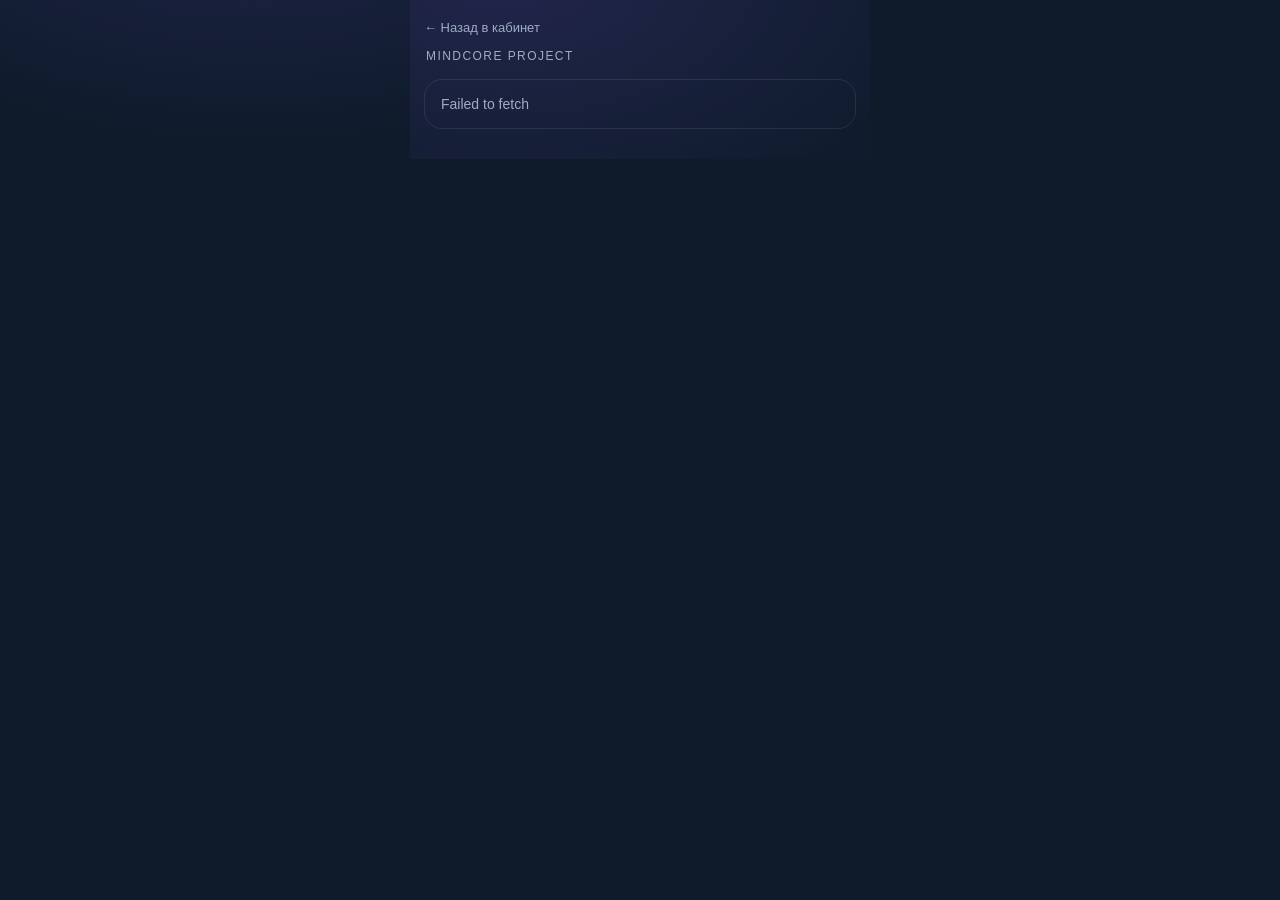
==== commit 75c1e8cb: "Add files via upload" ====
--- a/lesson.html
+++ b/lesson.html
@@ -1,10 +1,10 @@
 <!doctype html>
-<html lang="ru" data-theme="light-glass">
+<html lang="ru">
 <head>
   <meta charset="UTF-8" />
   <meta name="viewport" content="width=device-width, initial-scale=1.0, viewport-fit=cover" />
   <title>Урок</title>
-  <link rel="stylesheet" href="styles.css?v=light-aurora-1" />
+  <link rel="stylesheet" href="./styles.css" />
 </head>
 <body class="lesson-page" data-page="lesson">
   <a href="./index.html" class="top-back">← Назад в кабинет</a>
--- a/styles.css
+++ b/styles.css
@@ -11,24 +11,6 @@
   --shadow: 0 14px 28px rgba(0, 0, 0, 0.35);
 }
 
-/* =========================
-   THEME TOKENS: LIGHT_AURORA
-   ========================= */
-:root[data-theme="light-glass"] {
-  --bg: #f6f7ff;
-  --bg-2: #eef2ff;
-  --card: rgba(255, 255, 255, 0.9);
-  --card-2: rgba(255, 255, 255, 0.82);
-  --text: #0f172a;
-  --muted: #64748b;
-  --accent: #6d28d9;
-  --accent-2: #8b5cf6;
-  --border: rgba(17, 24, 39, 0.08);
-  --shadow: 0 10px 30px rgba(17, 24, 39, 0.08);
-  --shadow-strong: 0 16px 38px rgba(17, 24, 39, 0.12);
-  --ring: 0 0 0 1px rgba(255, 255, 255, 0.7) inset;
-}
-
 * { box-sizing: border-box; }
 
 html,
@@ -123,8 +105,8 @@
   height: 100%;
   width: 0;
   border-radius: 999px;
-  background: linear-gradient(90deg, #a78bfa, var(--accent));
-  box-shadow: 0 0 10px rgba(139, 92, 246, 0.45);
+  background: linear-gradient(90deg, color-mix(in srgb, var(--accent) 85%, white), var(--accent));
+  box-shadow: 0 0 10px color-mix(in srgb, var(--accent) 55%, transparent);
   transition: width .35s ease;
 }
 
@@ -138,7 +120,7 @@
 .lesson-card {
   width: 100%;
   border-radius: var(--radius-md);
-  border: 1px solid rgba(139, 92, 246, 0.28);
+  border: 1px solid color-mix(in srgb, var(--accent) 25%, var(--border));
   background: linear-gradient(180deg, rgba(255,255,255,.03), rgba(255,255,255,.01));
   box-shadow: 0 10px 26px rgba(0, 0, 0, 0.32), 0 0 0 1px rgba(139, 92, 246, 0.08) inset;
   overflow: hidden;
@@ -247,7 +229,7 @@
 }
 
 .btn-primary {
-  background: linear-gradient(180deg, var(--accent), #6d28d9);
+  background: linear-gradient(180deg, var(--accent), color-mix(in srgb, var(--accent) 82%, black));
   border-color: transparent;
 }
 
@@ -438,7 +420,7 @@
 
 /* Links inside lesson */
 .lesson-content a {
-  color: #c4b5fd;
+  color: color-mix(in srgb, var(--accent) 85%, white);
   text-decoration: underline;
   text-underline-offset: 3px;
 }
@@ -591,569 +573,3 @@
   text-transform: uppercase;
   flex: 0 0 auto;
 }
-
-
-@supports (color: color-mix(in srgb, white, black)) {
-  .progress-fill {
-    background: linear-gradient(90deg, color-mix(in srgb, var(--accent) 85%, white), var(--accent));
-    box-shadow: 0 0 10px color-mix(in srgb, var(--accent) 55%, transparent);
-  }
-
-  .lesson-card {
-    border-color: color-mix(in srgb, var(--accent) 25%, var(--border));
-  }
-
-  .btn-primary {
-    background: linear-gradient(180deg, var(--accent), color-mix(in srgb, var(--accent) 82%, black));
-  }
-
-  .lesson-content a {
-    color: color-mix(in srgb, var(--accent) 85%, white);
-  }
-}
-
-/* ===== LIGHT_GLASS THEME ===== */
-:root[data-theme="light-glass"] {
-  --bg: #f4f6fa;
-  --card: rgba(255, 255, 255, 0.85);
-  --card-2: rgba(255, 255, 255, 0.8);
-  --text: #0f172a;
-  --muted: #64748b;
-  --accent: #7c3aed;
-  --border: rgba(15, 23, 42, 0.08);
-  --shadow: 0 12px 30px rgba(15, 23, 42, 0.10);
-}
-
-:root[data-theme="light-glass"],
-:root[data-theme="light-glass"] body {
-  background:
-    radial-gradient(900px 560px at 12% -18%, rgba(124, 58, 237, 0.16), transparent 58%),
-    radial-gradient(760px 420px at 104% 10%, rgba(59, 130, 246, 0.14), transparent 56%),
-    linear-gradient(180deg, #eef2ff 0%, var(--bg) 100%);
-}
-
-:root[data-theme="light-glass"] .card,
-:root[data-theme="light-glass"] .video-link-card,
-:root[data-theme="light-glass"] .content-card,
-:root[data-theme="light-glass"] .attachments,
-:root[data-theme="light-glass"] .lesson-block,
-:root[data-theme="light-glass"] .state {
-  background: rgba(255, 255, 255, 0.85);
-  border-color: var(--border);
-  box-shadow: var(--shadow);
-}
-
-@supports ((-webkit-backdrop-filter: blur(1px)) or (backdrop-filter: blur(1px))) {
-  :root[data-theme="light-glass"] .card,
-  :root[data-theme="light-glass"] .video-link-card,
-  :root[data-theme="light-glass"] .content-card,
-  :root[data-theme="light-glass"] .attachments,
-  :root[data-theme="light-glass"] .lesson-block,
-  :root[data-theme="light-glass"] .state {
-    -webkit-backdrop-filter: blur(10px) saturate(115%);
-    backdrop-filter: blur(10px) saturate(115%);
-  }
-}
-
-:root[data-theme="light-glass"] .avatar {
-  background: linear-gradient(135deg, rgba(124, 58, 237, 0.16), rgba(59, 130, 246, 0.12));
-}
-
-:root[data-theme="light-glass"] .progress-bar {
-  background: rgba(15, 23, 42, 0.1);
-}
-
-:root[data-theme="light-glass"] .progress-fill {
-  background: linear-gradient(90deg, #8b5cf6, #7c3aed);
-  box-shadow: 0 4px 14px rgba(124, 58, 237, 0.32);
-}
-
-:root[data-theme="light-glass"] .lesson-card {
-  border-color: rgba(15, 23, 42, 0.1);
-  background: linear-gradient(180deg, rgba(255, 255, 255, 0.92), rgba(255, 255, 255, 0.78));
-  box-shadow: 0 12px 30px rgba(15, 23, 42, 0.08);
-}
-
-:root[data-theme="light-glass"] .lesson-preview {
-  background:
-    radial-gradient(120% 120% at 0% 0%, rgba(124, 58, 237, 0.18), transparent 58%),
-    linear-gradient(150deg, rgba(59, 130, 246, 0.14), rgba(255, 255, 255, 0.58));
-}
-
-:root[data-theme="light-glass"] .lesson-preview::after {
-  display: none;
-}
-
-:root[data-theme="light-glass"] .lesson-day,
-:root[data-theme="light-glass"] .lesson-content h3 {
-  color: var(--text);
-}
-
-:root[data-theme="light-glass"] .status.done {
-  color: #5b21b6;
-  background: rgba(124, 58, 237, 0.14);
-}
-
-:root[data-theme="light-glass"] .status.locked {
-  color: #9f1239;
-  background: rgba(244, 63, 94, 0.14);
-}
-
-:root[data-theme="light-glass"] .btn {
-  border-color: rgba(124, 58, 237, 0.36);
-  background: linear-gradient(180deg, #8b5cf6, #7c3aed);
-  color: #ffffff;
-  box-shadow: 0 8px 18px rgba(124, 58, 237, 0.26);
-}
-
-:root[data-theme="light-glass"] .btn-primary {
-  background: linear-gradient(180deg, #8b5cf6, #6d28d9);
-}
-
-:root[data-theme="light-glass"] .lesson-content p {
-  color: #1e293b;
-}
-
-:root[data-theme="light-glass"] .lesson-content a {
-  color: #6d28d9;
-}
-
-:root[data-theme="light-glass"] .lesson-content hr {
-  border-top-color: rgba(15, 23, 42, 0.14);
-}
-
-:root[data-theme="light-glass"] .lesson-note {
-  background: rgba(124, 58, 237, 0.1);
-}
-
-:root[data-theme="light-glass"] .lesson-warning {
-  background: rgba(244, 63, 94, 0.1);
-}
-
-:root[data-theme="light-glass"] .lesson-soft {
-  border-left-color: rgba(15, 23, 42, 0.24);
-  background: rgba(15, 23, 42, 0.04);
-}
-
-:root[data-theme="light-glass"] .lesson-attachments #attachmentsList a.attach-link {
-  background: rgba(255, 255, 255, 0.92);
-  border-color: rgba(15, 23, 42, 0.1);
-}
-
-@media (hover:hover) {
-  :root[data-theme="light-glass"] .lesson-attachments #attachmentsList a.attach-link:hover {
-    background: rgba(248, 250, 252, 0.98);
-    border-color: rgba(124, 58, 237, 0.28);
-  }
-}
-
-:root[data-theme="light-glass"] .lesson-attachments #attachmentsList .attach-name::before {
-  background: rgba(124, 58, 237, 0.08);
-  border-color: rgba(124, 58, 237, 0.2);
-}
-
-:root[data-theme="light-glass"] .file-tag,
-:root[data-theme="light-glass"] .lesson-attachments #attachmentsList .file-tag {
-  border-color: rgba(124, 58, 237, 0.3);
-  background: rgba(124, 58, 237, 0.12);
-  color: #4c1d95;
-}
-
-/* =========================
-   WOW LIGHT-GLASS THEME
-   ========================= */
-:root[data-theme="light-glass"] {
-  --bg: #F6F8FF;
-  --text: #0F172A;
-  --muted: #64748B;
-  --accent: #6D28D9;
-  --border: rgba(15, 23, 42, 0.10);
-  --shadow:
-    0 24px 48px rgba(15, 23, 42, 0.12),
-    0 10px 20px rgba(109, 40, 217, 0.08),
-    0 2px 6px rgba(15, 23, 42, 0.06);
-}
-
-:root[data-theme="light-glass"],
-:root[data-theme="light-glass"] body {
-  color: var(--text);
-  background:
-    radial-gradient(900px 640px at 8% -12%, rgba(109, 40, 217, 0.14), transparent 60%),
-    radial-gradient(760px 560px at 104% 8%, rgba(59, 130, 246, 0.12), transparent 58%),
-    radial-gradient(620px 460px at 50% 116%, rgba(236, 72, 153, 0.08), transparent 64%),
-    url("data:image/svg+xml,%3Csvg xmlns='http://www.w3.org/2000/svg' width='140' height='140' viewBox='0 0 140 140'%3E%3Cg fill='%230f172a' fill-opacity='0.05'%3E%3Ccircle cx='13' cy='17' r='1.05'/%3E%3Ccircle cx='61' cy='93' r='0.9'/%3E%3Ccircle cx='109' cy='41' r='1'/%3E%3Ccircle cx='31' cy='123' r='0.95'/%3E%3Ccircle cx='126' cy='112' r='0.88'/%3E%3C/g%3E%3C/svg%3E"),
-    linear-gradient(180deg, #EEF2FF 0%, var(--bg) 55%, #F8FAFF 100%);
-}
-
-:root[data-theme="light-glass"] .card,
-:root[data-theme="light-glass"] .lesson-card,
-:root[data-theme="light-glass"] .lesson-block,
-:root[data-theme="light-glass"] .video-link-card,
-:root[data-theme="light-glass"] .content-card,
-:root[data-theme="light-glass"] .attachments,
-:root[data-theme="light-glass"] .state,
-:root[data-theme="light-glass"] .progress-wrap {
-  background: rgba(255, 255, 255, 0.72);
-  border: 1px solid var(--border);
-  box-shadow: var(--shadow), inset 0 1px 0 rgba(255, 255, 255, 0.78);
-}
-
-@supports ((-webkit-backdrop-filter: blur(1px)) or (backdrop-filter: blur(1px))) {
-  :root[data-theme="light-glass"] .card,
-  :root[data-theme="light-glass"] .lesson-card,
-  :root[data-theme="light-glass"] .lesson-block,
-  :root[data-theme="light-glass"] .video-link-card,
-  :root[data-theme="light-glass"] .content-card,
-  :root[data-theme="light-glass"] .attachments,
-  :root[data-theme="light-glass"] .state,
-  :root[data-theme="light-glass"] .progress-wrap {
-    -webkit-backdrop-filter: blur(14px) saturate(130%);
-    backdrop-filter: blur(14px) saturate(130%);
-  }
-}
-
-:root[data-theme="light-glass"] .profile-meta p,
-:root[data-theme="light-glass"] .lesson-subtitle,
-:root[data-theme="light-glass"] .lesson-card p,
-:root[data-theme="light-glass"] .progress-top,
-:root[data-theme="light-glass"] .top-back,
-:root[data-theme="light-glass"] .badge {
-  color: var(--muted);
-}
-
-:root[data-theme="light-glass"] .lesson-card-body,
-:root[data-theme="light-glass"] .content-card,
-:root[data-theme="light-glass"] .attachments,
-:root[data-theme="light-glass"] .video-link-card,
-:root[data-theme="light-glass"] .lesson-content {
-  color: var(--text);
-}
-
-:root[data-theme="light-glass"] .progress-bar {
-  background: rgba(148, 163, 184, 0.24);
-  box-shadow: inset 0 1px 2px rgba(15, 23, 42, 0.08);
-}
-
-:root[data-theme="light-glass"] .progress-fill {
-  background: linear-gradient(90deg, #8B5CF6 0%, #6D28D9 52%, #4F46E5 100%);
-  box-shadow: 0 0 0 1px rgba(255, 255, 255, 0.34) inset, 0 6px 16px rgba(109, 40, 217, 0.36);
-}
-
-:root[data-theme="light-glass"] .lesson-day {
-  color: #334155;
-}
-
-:root[data-theme="light-glass"] .status.done {
-  color: #4C1D95;
-  background: rgba(109, 40, 217, 0.14);
-  border: 1px solid rgba(109, 40, 217, 0.18);
-}
-
-:root[data-theme="light-glass"] .status.locked {
-  color: #9F1239;
-  background: rgba(244, 63, 94, 0.12);
-  border: 1px solid rgba(244, 63, 94, 0.16);
-}
-
-:root[data-theme="light-glass"] .lesson-preview {
-  background:
-    linear-gradient(180deg, rgba(255, 255, 255, 0.00) 44%, rgba(15, 23, 42, 0.16) 100%),
-    linear-gradient(120deg, transparent 34%, rgba(255, 255, 255, 0.20) 50%, transparent 66%),
-    linear-gradient(145deg, rgba(109, 40, 217, 0.11), rgba(59, 130, 246, 0.08));
-}
-
-:root[data-theme="light-glass"] .lesson-preview::after {
-  background-image: none;
-}
-
-:root[data-theme="light-glass"] .btn,
-:root[data-theme="light-glass"] .btn-primary {
-  border-color: rgba(109, 40, 217, 0.34);
-  color: #fff;
-  background: linear-gradient(135deg, #7C3AED 0%, #6D28D9 58%, #DB2777 100%);
-  box-shadow:
-    0 10px 22px rgba(109, 40, 217, 0.28),
-    0 0 0 1px rgba(255, 255, 255, 0.20) inset;
-}
-
-:root[data-theme="light-glass"] .btn:active,
-:root[data-theme="light-glass"] .btn-primary:active {
-  transform: scale(0.98);
-}
-
-:root[data-theme="light-glass"] .file-tag,
-:root[data-theme="light-glass"] .lesson-attachments #attachmentsList .file-tag {
-  color: #4C1D95;
-  background: rgba(109, 40, 217, 0.12);
-  border-color: rgba(109, 40, 217, 0.24);
-}
-
-/* =========================
-   THEME: LIGHT_AURORA (wow)
-   ========================= */
-:root[data-theme="light-glass"] {
-  --bg: #f6f8ff;
-  --bg-2: #eef2ff;
-  --card: rgba(255, 255, 255, 0.8);
-  --card-2: rgba(255, 255, 255, 0.72);
-  --text: #0f172a;
-  --muted: #64748b;
-  --accent: #6d28d9;
-  --accent-2: #84cc16;
-  --border: rgba(15, 23, 42, 0.11);
-  --shadow: 0 14px 34px rgba(15, 23, 42, 0.1), 0 4px 10px rgba(109, 40, 217, 0.08);
-  --shadow-strong: 0 26px 56px rgba(15, 23, 42, 0.14), 0 8px 20px rgba(109, 40, 217, 0.14);
-  --ring: 0 0 0 1px rgba(255, 255, 255, 0.64) inset;
-}
-
-:root[data-theme="light-glass"],
-:root[data-theme="light-glass"] body {
-  color: var(--text);
-  background:
-    radial-gradient(820px 560px at 8% -12%, rgba(109, 40, 217, 0.17), transparent 62%),
-    radial-gradient(740px 540px at 102% 8%, rgba(59, 130, 246, 0.14), transparent 60%),
-    radial-gradient(680px 500px at 50% 116%, rgba(132, 204, 22, 0.08), transparent 66%),
-    radial-gradient(2px 2px at 24px 32px, rgba(15, 23, 42, 0.02) 50%, transparent 52%),
-    radial-gradient(2px 2px at 110px 96px, rgba(15, 23, 42, 0.02) 50%, transparent 52%),
-    linear-gradient(180deg, var(--bg-2) 0%, var(--bg) 56%, #fbfcff 100%);
-  background-size: auto, auto, auto, 140px 140px, 140px 140px, auto;
-}
-
-:root[data-theme="light-glass"] .card,
-:root[data-theme="light-glass"] .lesson-card,
-:root[data-theme="light-glass"] .video-link-card,
-:root[data-theme="light-glass"] .content-card,
-:root[data-theme="light-glass"] .attachments,
-:root[data-theme="light-glass"] .lesson-block,
-:root[data-theme="light-glass"] .progress-wrap,
-:root[data-theme="light-glass"] .video-wrap {
-  background: linear-gradient(180deg, rgba(255, 255, 255, 0.82), rgba(255, 255, 255, 0.72));
-  border-color: var(--border);
-  box-shadow: var(--ring), var(--shadow);
-}
-
-@supports ((-webkit-backdrop-filter: blur(1px)) or (backdrop-filter: blur(1px))) {
-  :root[data-theme="light-glass"] .card,
-  :root[data-theme="light-glass"] .lesson-card,
-  :root[data-theme="light-glass"] .video-link-card,
-  :root[data-theme="light-glass"] .content-card,
-  :root[data-theme="light-glass"] .attachments,
-  :root[data-theme="light-glass"] .lesson-block,
-  :root[data-theme="light-glass"] .progress-wrap,
-  :root[data-theme="light-glass"] .video-wrap {
-    -webkit-backdrop-filter: blur(14px) saturate(132%);
-    backdrop-filter: blur(14px) saturate(132%);
-  }
-}
-
-:root[data-theme="light-glass"] .lesson-card {
-  box-shadow: var(--ring), var(--shadow-strong);
-  border: 1px solid rgba(15, 23, 42, 0.1);
-}
-
-:root[data-theme="light-glass"] .lesson-card-body,
-:root[data-theme="light-glass"] .lesson-content,
-:root[data-theme="light-glass"] .content-card,
-:root[data-theme="light-glass"] .attachments,
-:root[data-theme="light-glass"] .video-link-card,
-:root[data-theme="light-glass"] .lesson-card h3,
-:root[data-theme="light-glass"] .lesson-content h2,
-:root[data-theme="light-glass"] .lesson-content h3 {
-  color: var(--text);
-}
-
-:root[data-theme="light-glass"] .lesson-card p,
-:root[data-theme="light-glass"] .lesson-subtitle,
-:root[data-theme="light-glass"] .profile-meta p,
-:root[data-theme="light-glass"] .progress-top,
-:root[data-theme="light-glass"] .top-back,
-:root[data-theme="light-glass"] .badge {
-  color: var(--muted);
-}
-
-:root[data-theme="light-glass"] .lesson-day {
-  color: #334155;
-}
-
-:root[data-theme="light-glass"] .progress-bar {
-  background: rgba(148, 163, 184, 0.3);
-  border: 1px solid rgba(15, 23, 42, 0.08);
-  box-shadow: inset 0 1px 2px rgba(15, 23, 42, 0.06);
-}
-
-:root[data-theme="light-glass"] .progress-fill {
-  background: linear-gradient(90deg, #8b5cf6 0%, var(--accent) 52%, #4f46e5 100%);
-  box-shadow: 0 0 0 1px rgba(255, 255, 255, 0.34) inset, 0 8px 16px rgba(109, 40, 217, 0.35);
-}
-
-:root[data-theme="light-glass"] .btn,
-:root[data-theme="light-glass"] .btn-primary {
-  color: #fff;
-  border-color: rgba(109, 40, 217, 0.34);
-  background: linear-gradient(135deg, #7c3aed 0%, var(--accent) 58%, #4f46e5 100%);
-  box-shadow: 0 10px 22px rgba(109, 40, 217, 0.28), 0 0 0 1px rgba(255, 255, 255, 0.22) inset;
-}
-
-:root[data-theme="light-glass"] .btn:active,
-:root[data-theme="light-glass"] .btn-primary:active {
-  transform: scale(0.98);
-}
-
-:root[data-theme="light-glass"] .status.done {
-  color: #365314;
-  background: rgba(132, 204, 22, 0.18);
-  border: 1px solid rgba(132, 204, 22, 0.32);
-}
-
-:root[data-theme="light-glass"] .status.locked {
-  color: #9f1239;
-  background: rgba(244, 63, 94, 0.14);
-  border: 1px solid rgba(244, 63, 94, 0.2);
-}
-
-:root[data-theme="light-glass"] .lesson-preview {
-  background:
-    linear-gradient(180deg, rgba(255, 255, 255, 0.02) 0%, rgba(255, 255, 255, 0.08) 100%),
-    linear-gradient(128deg, transparent 35%, rgba(255, 255, 255, 0.16) 50%, transparent 65%),
-    linear-gradient(145deg, rgba(109, 40, 217, 0.08), rgba(59, 130, 246, 0.06));
-}
-
-:root[data-theme="light-glass"] .lesson-preview::after {
-  display: none;
-}
-
-:root[data-theme="light-glass"] .file-tag,
-:root[data-theme="light-glass"] .lesson-attachments #attachmentsList .file-tag {
-  color: #3f2a93;
-  background: rgba(109, 40, 217, 0.11);
-  border-color: rgba(109, 40, 217, 0.24);
-}
-
-
-/* ===== THEME: LIGHT_AURORA (final overrides) ===== */
-:root[data-theme="light-glass"],
-:root[data-theme="light-glass"] body {
-  color: var(--text);
-  background:
-    radial-gradient(860px 620px at 8% -18%, rgba(139, 92, 246, 0.18), transparent 62%),
-    radial-gradient(760px 560px at 102% 10%, rgba(99, 102, 241, 0.14), transparent 58%),
-    radial-gradient(620px 420px at 52% 118%, rgba(167, 139, 250, 0.11), transparent 64%),
-    radial-gradient(2px 2px at 24px 32px, rgba(15, 23, 42, 0.018) 50%, transparent 52%),
-    radial-gradient(2px 2px at 98px 112px, rgba(15, 23, 42, 0.015) 50%, transparent 52%),
-    linear-gradient(180deg, var(--bg-2) 0%, var(--bg) 55%, #fbfcff 100%);
-  background-size: auto, auto, auto, 140px 140px, 140px 140px, auto;
-}
-
-:root[data-theme="light-glass"] .section-title,
-:root[data-theme="light-glass"] .profile-meta h1,
-:root[data-theme="light-glass"] .lesson-page h1,
-:root[data-theme="light-glass"] .lesson-card h3,
-:root[data-theme="light-glass"] .lesson-content h2,
-:root[data-theme="light-glass"] .lesson-content h3 {
-  color: var(--text);
-}
-
-:root[data-theme="light-glass"] .card,
-:root[data-theme="light-glass"] .lesson-card,
-:root[data-theme="light-glass"] .video-link-card,
-:root[data-theme="light-glass"] .content-card,
-:root[data-theme="light-glass"] .attachments,
-:root[data-theme="light-glass"] .lesson-block,
-:root[data-theme="light-glass"] .state {
-  background: linear-gradient(180deg, rgba(255,255,255,0.92), rgba(255,255,255,0.86));
-  border: 1px solid var(--border);
-  box-shadow: var(--ring), var(--shadow);
-}
-
-:root[data-theme="light-glass"] .lesson-card {
-  box-shadow: var(--ring), var(--shadow-strong);
-}
-
-@supports ((-webkit-backdrop-filter: blur(1px)) or (backdrop-filter: blur(1px))) {
-  :root[data-theme="light-glass"] .card,
-  :root[data-theme="light-glass"] .lesson-card,
-  :root[data-theme="light-glass"] .video-link-card,
-  :root[data-theme="light-glass"] .content-card,
-  :root[data-theme="light-glass"] .attachments,
-  :root[data-theme="light-glass"] .lesson-block,
-  :root[data-theme="light-glass"] .state {
-    -webkit-backdrop-filter: blur(10px) saturate(128%);
-    backdrop-filter: blur(10px) saturate(128%);
-  }
-}
-
-:root[data-theme="light-glass"] .lesson-card p,
-:root[data-theme="light-glass"] .profile-meta p,
-:root[data-theme="light-glass"] .lesson-subtitle,
-:root[data-theme="light-glass"] .progress-top,
-:root[data-theme="light-glass"] .top-back,
-:root[data-theme="light-glass"] .badge {
-  color: var(--muted);
-}
-
-:root[data-theme="light-glass"] .lesson-day { color: #64748b; }
-
-:root[data-theme="light-glass"] .progress-bar {
-  background: rgba(148, 163, 184, 0.28);
-  border: 1px solid rgba(17, 24, 39, 0.08);
-}
-
-:root[data-theme="light-glass"] .progress-fill {
-  background: linear-gradient(90deg, #6d28d9 0%, #8b5cf6 100%);
-  box-shadow: 0 0 0 1px rgba(255,255,255,0.36) inset, 0 6px 14px rgba(109, 40, 217, 0.24);
-}
-
-:root[data-theme="light-glass"] .btn,
-:root[data-theme="light-glass"] .btn-primary {
-  border-color: rgba(109, 40, 217, 0.35);
-  color: #fff;
-  background: linear-gradient(135deg, #6d28d9 0%, #8b5cf6 100%);
-  box-shadow: 0 8px 18px rgba(109, 40, 217, 0.24), 0 0 0 1px rgba(255,255,255,0.24) inset;
-  transition: transform 120ms ease, box-shadow 120ms ease;
-}
-
-@media (hover:hover) {
-  :root[data-theme="light-glass"] .btn:hover,
-  :root[data-theme="light-glass"] .btn-primary:hover,
-  :root[data-theme="light-glass"] .lesson-card:hover {
-    transform: translateY(-1px);
-  }
-}
-
-:root[data-theme="light-glass"] .btn:active,
-:root[data-theme="light-glass"] .btn-primary:active {
-  transform: scale(0.99);
-}
-
-:root[data-theme="light-glass"] .status.done {
-  color: #5b21b6;
-  background: rgba(139, 92, 246, 0.14);
-  border: 1px solid rgba(139, 92, 246, 0.26);
-}
-
-:root[data-theme="light-glass"] .status.locked {
-  color: #9f1239;
-  background: rgba(244, 63, 94, 0.13);
-  border: 1px solid rgba(244, 63, 94, 0.22);
-}
-
-:root[data-theme="light-glass"] .lesson-preview {
-  background:
-    linear-gradient(180deg, rgba(255,255,255,0.02), rgba(255,255,255,0.08)),
-    linear-gradient(145deg, rgba(139, 92, 246, 0.07), rgba(99, 102, 241, 0.05));
-}
-
-:root[data-theme="light-glass"] .lesson-preview::after {
-  display: none;
-}
-
-:root[data-theme="light-glass"] .lesson-content a,
-:root[data-theme="light-glass"] .attach-link {
-  color: #6d28d9;
-}
-
-:root[data-theme="light-glass"] .lesson-content a:hover,
-:root[data-theme="light-glass"] .attach-link:hover {
-  text-decoration: underline;
-  text-underline-offset: 3px;
-}
